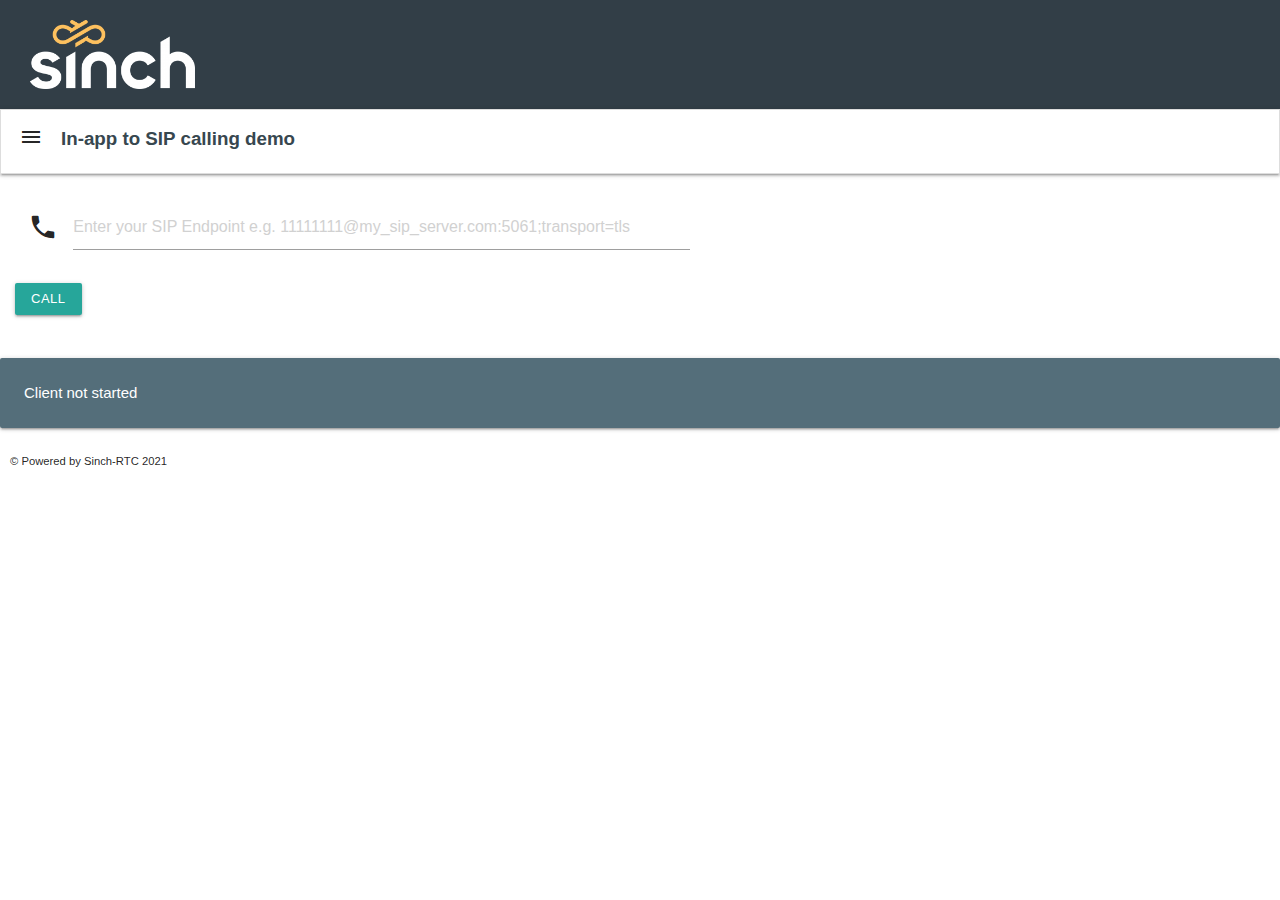
==== samples/callsip/index.html @ 37a99400 "New In-app 2 SIP sample" ====
<html>
    <head>
        <meta content="text/html;charset=utf-8" http-equiv="Content-Type">
        <meta content="utf-8" http-equiv="encoding">
        <meta name="viewport" content="initial-scale=1.0, width=device-width">
        <title>Sinch Calling SDK - SimpleCall SIP Endpoint Sample</title>
        <!--Import Google Icon Font-->
        <link href="https://fonts.googleapis.com/icon?family=Material+Icons" rel="stylesheet">
        <link rel="stylesheet" href="https://cdnjs.cloudflare.com/ajax/libs/materialize/1.0.0/css/materialize.min.css">
        <script src="https://cdnjs.cloudflare.com/ajax/libs/materialize/1.0.0/js/materialize.min.js"></script>
        <link rel="stylesheet" href="../style/sample.css">
        <script src="https://cdn.sinch.com/latest/sinch-rtc-min.js"></script>
    </head>
    <body>
        <header class="sinchheader">
            <img width="165" height="69" src="../style/header-logo-300x125-1.png" alt="Sinch">
        </header>
        <ul class="collapsible">
            <li>
                <div class="collapsible-header"><i class="material-icons">menu</i><span class="header_l1">In-app to SIP calling demo</span></div>
                <div class="collapsible-body">
                <ul class="collection">
                    <li class="collection-item avatar">
                        <i class="small material-icons circle green">phone</i>
                        <span class="header_l1">Step One</span>
                        <p>Enter your SIP endpoint in <a href="https://en.wikipedia.org/wiki/E.164">E164</a> format</p>
                    </li>
                </ul>
            </li>
        </ul>
        <section class="sinchbody">
            <form>
                <div class="input-box">
                    <fieldset>
                        <div class="input-field">
                            <i class="material-icons prefix">phone</i>
                            <input placeholder="Enter your SIP Endpoint e.g. 11111111@my_sip_server.com:5061;transport=tls" id="to" type="tel" >
                        </div>
                    </fieldset>
                    <button class="btn-small" id="call">Call</button>
                </div>
            </form>
        </section>
        <section class="card blue-grey darken-1">
            <div class="card-content white-text">
                <div id="status">Client not started</div>
            </div>
        </section>
        <footer class="footer">&copy; Powered by Sinch-RTC 2021</footer>
        <script type="module" src="callsip.js"></script>
        <script type="text/javascript" >
            document.addEventListener('DOMContentLoaded', function() {
                var elems = document.querySelectorAll('.collapsible');
                var instances = M.Collapsible.init(elems, {});
            });
        </script>
    </body>
</html>
---- samples/style/sample.css ----
body {
  margin: 0px;
  padding: 0px;
  font-family:  "Atlas Grotesk Web","Helvetica",sans-serif;
  padding-bottom: 40px;
  background-color: #ffffff;
}

fieldset {
  width: 90%;
  border-style: none;
}

video {
  border-style: solid;
}

.material-icons {
  font-size: 1.5rem;
}

.header {
  font-weight: 900;
  font-size: 2rem;
}

.header_l1 {
  font-weight: 900;
  font-size: 1.25rem;
  color: #37474f;
  padding-bottom: 5px; 
}

.footer {
  font-family:  "Atlas Grotesk Web","Helvetica",sans-serif;
  font-size: 0.75rem;
  padding-top: 10px;
  padding-left: 10px;
}

.sinchheader {
  padding-top: 20px;
  padding-left: 30px;
  padding-bottom: 20px;
  width: 100%;
  background-color: #323e47!important;
}

.sinchbody {
  padding-top: 10px;
  padding-right: 15px;
  padding-left: 15px;
  padding-bottom: 20px;
  width: 100%;
}

.status {
  padding-left: 10px;
}

.input-field {
  width: 60%;
}

.collapsible {
  border-top: 1px solid #ddd;
  border-right: 1px solid #ddd;
  border-left: 1px solid #ddd;
  margin: 0rem;
}

.collapsible-body {
  padding: 0rem;
}

#videos-container {
  padding-top: 30px;
  padding-left: 15px;
  padding-bottom: 20px;
}
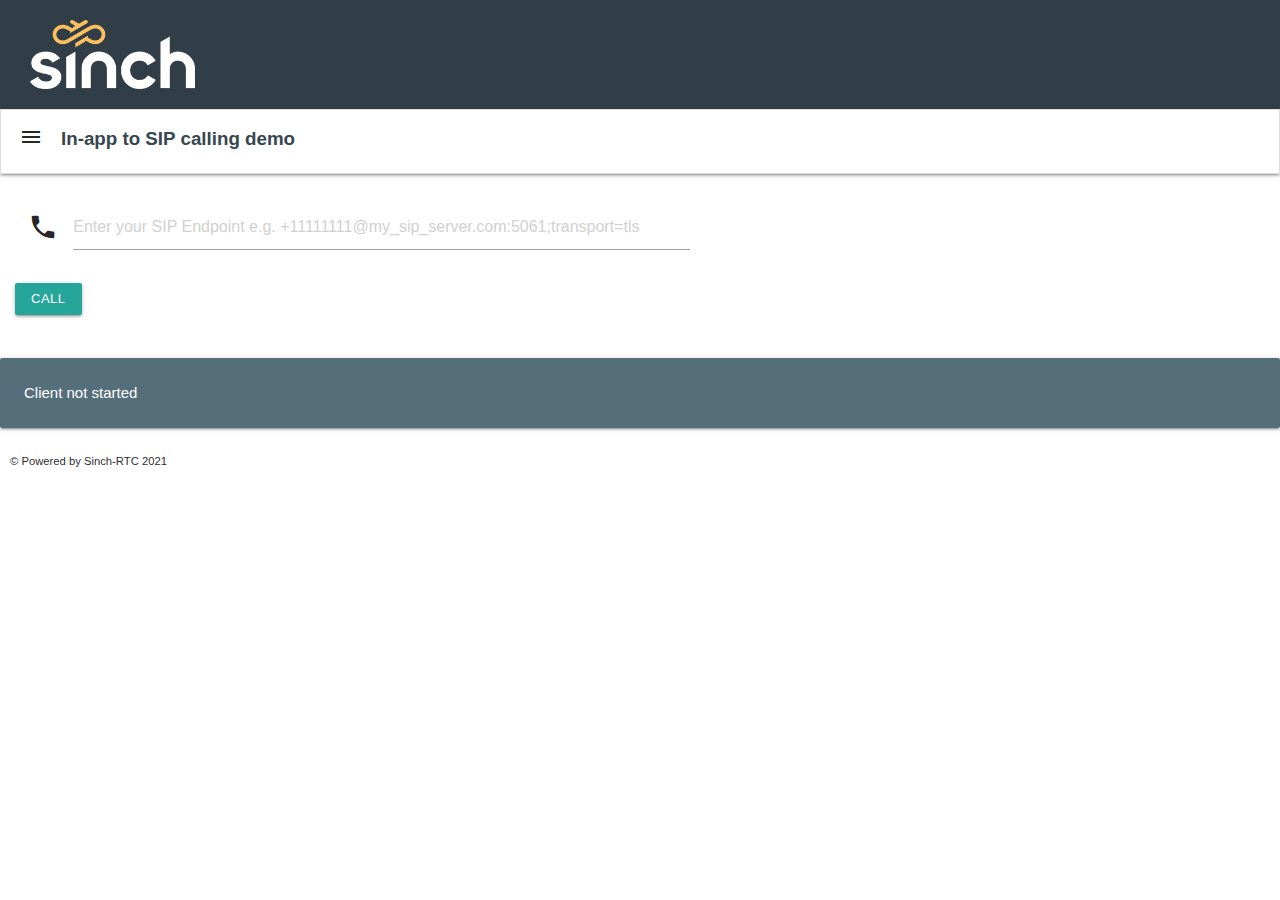
==== commit 3fd95961: "Removing callerIdentifier parameter" ====
--- a/samples/callsip/index.html
+++ b/samples/callsip/index.html
@@ -34,7 +34,7 @@
                     <fieldset>
                         <div class="input-field">
                             <i class="material-icons prefix">phone</i>
-                            <input placeholder="Enter your SIP Endpoint e.g. 11111111@my_sip_server.com:5061;transport=tls" id="to" type="tel" >
+                            <input placeholder="Enter your SIP Endpoint e.g. +11111111@my_sip_server.com:5061;transport=tls" id="to" type="tel" >
                         </div>
                     </fieldset>
                     <button class="btn-small" id="call">Call</button>
